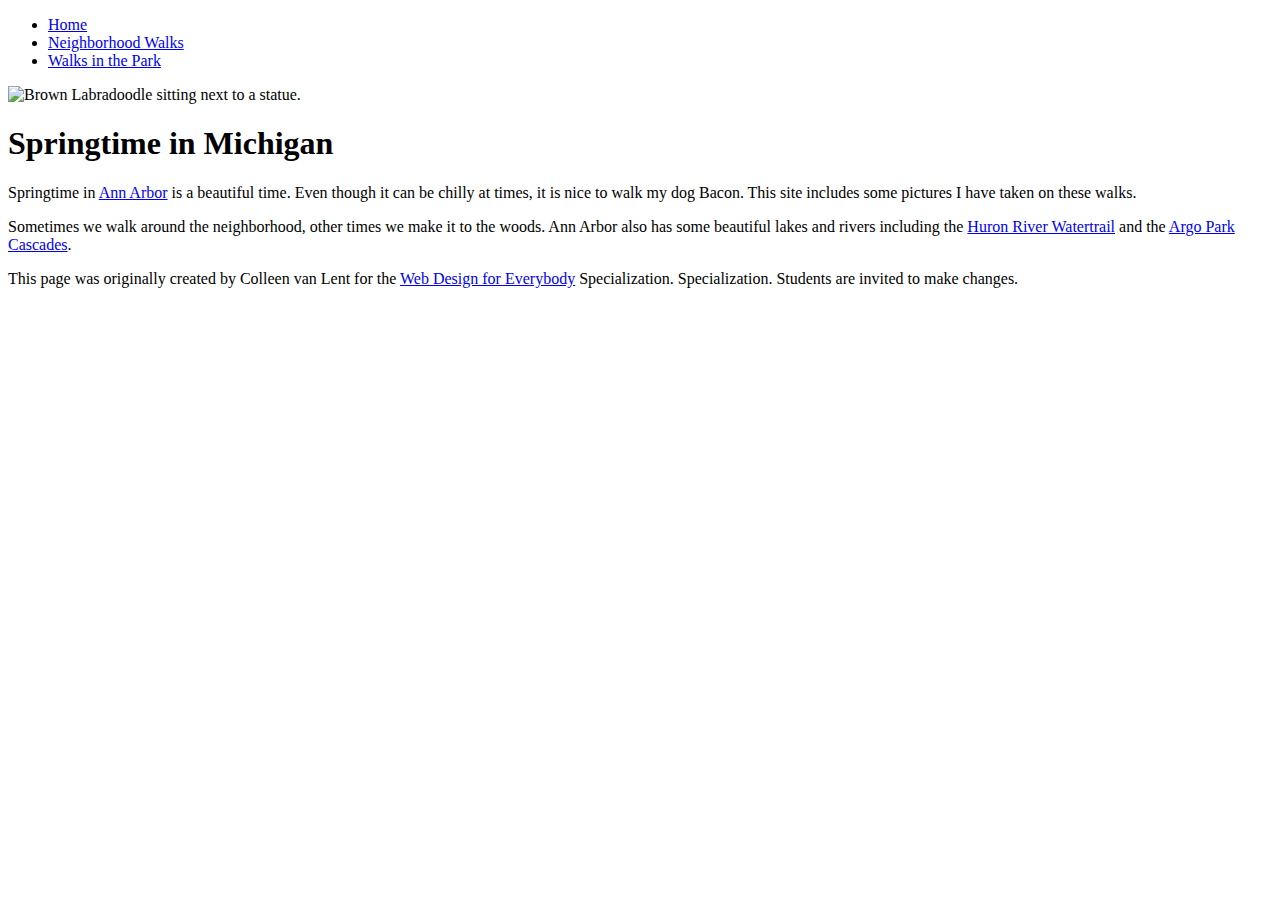
==== index.html @ 5b2d802c "css added" ====
<!DOCTYPE html>
<html lang="en">

<head>
  <meta charset="utf-8">
  <meta name="viewport" content="width=device-width">
  <title>Springtime In Michigan</title>
  <!-- You will need to link to the CSS file -->
</head>

<body>
  <header>
    <nav>
      <ul>
        <li><a href="index.html">Home</a></li>
        <li><a href="neighborhood.html">Neighborhood Walks</a></li>
        <li><a href="parks.html">Walks in the Park</a></li>
      </ul>
    </nav>
    <img src="images/BaconGallupPark.jpg" width="200" alt="Brown Labradoodle sitting next to a statue.">
    <h1>Springtime in Michigan</h1>
  </header>
  <main>
    <p>Springtime in <a href="https://www.michigan.org/city/ann-arbor">Ann Arbor</a> is a beautiful time. Even though
      it can be chilly at times, it is nice to walk my dog Bacon. This site includes some pictures I have taken on
      these walks. </p>

    <p>Sometimes we walk around the neighborhood, other times we make it to the woods. Ann Arbor also has some
      beautiful lakes and rivers including the <a
        href="https://www.annarbor.org/things-to-do/recreation-outdoors/huron-river/">Huron River Watertrail</a> and
      the <a href="https://www.a2gov.org/departments/Parks-Recreation/parks-places/argo/pages/default.aspx">Argo Park
        Cascades</a>.</p>

  </main>
  <footer>
    <p>This page was originally created by Colleen van Lent for the <a
        href="https://www.coursera.org/specializations/web-design"> Web Design for Everybody</a> Specialization.
      Specialization. Students are invited to make changes.</p>
  </footer>

</body>

</html>
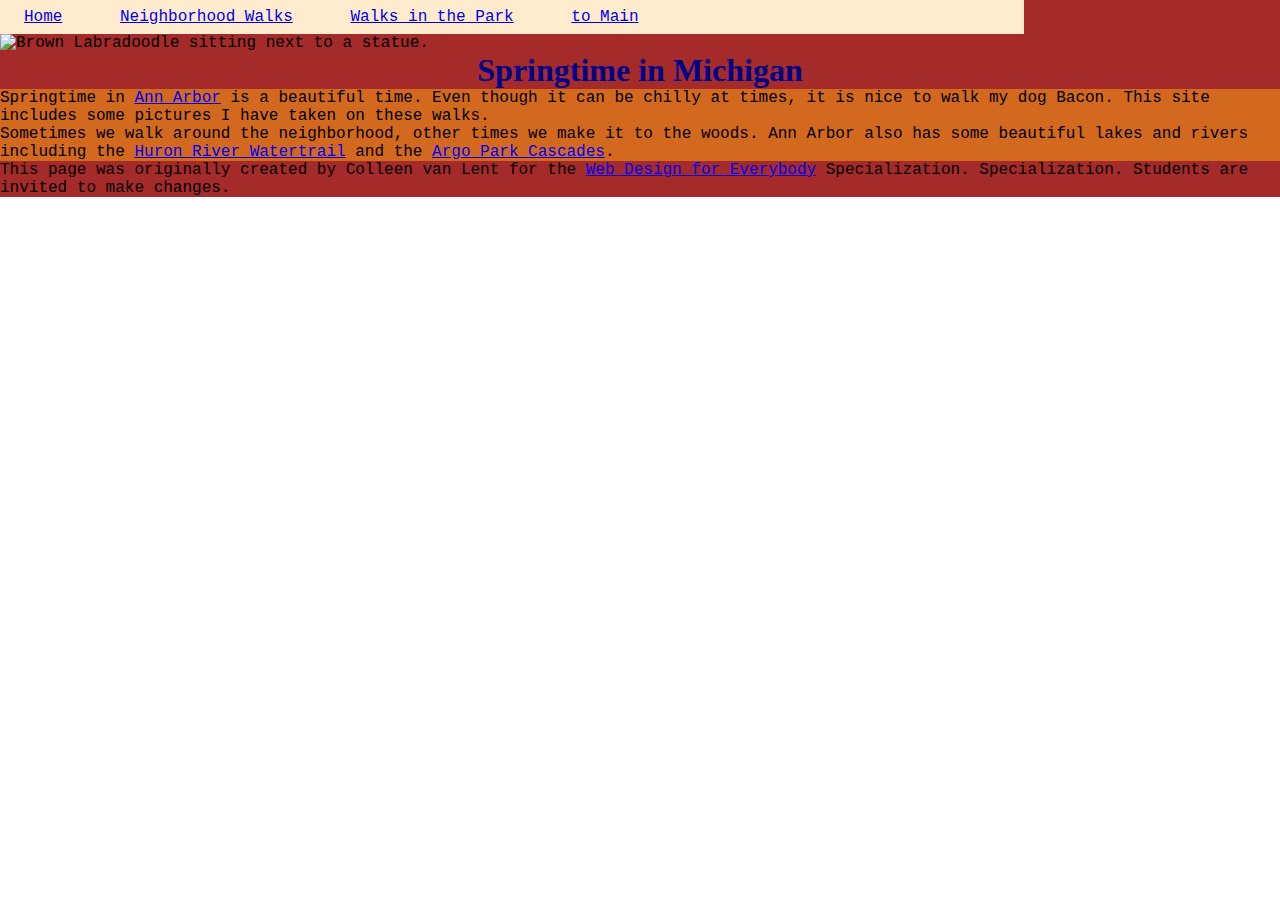
==== commit 9906f1cf: "asd" ====
--- a/index.html
+++ b/index.html
@@ -1,43 +1,59 @@
 <!DOCTYPE html>
 <html lang="en">
+  <head>
+    <meta charset="utf-8" />
+    <meta name="viewport" content="width=device-width" />
+    <title>Springtime In Michigan</title>
+    <link rel="stylesheet" href="styles/styles.css" />
+  </head>
 
-<head>
-  <meta charset="utf-8">
-  <meta name="viewport" content="width=device-width">
-  <title>Springtime In Michigan</title>
-  <!-- You will need to link to the CSS file -->
-</head>
+  <body>
+    <header>
+      <nav>
+        <ul>
+          <li><a href="index.html">Home</a></li>
+          <li><a href="neighborhood.html">Neighborhood Walks</a></li>
+          <li><a href="parks.html">Walks in the Park</a></li>
+          <li><a href="index.html#main">to Main</a></li>
+        </ul>
+      </nav>
+      <img
+        src="images/BaconGallupPark.jpg"
+        width="200"
+        alt="Brown Labradoodle sitting next to a statue." />
+      <h1>Springtime in Michigan</h1>
+    </header>
+    <main id="main">
+      <p>
+        Springtime in
+        <a href="https://www.michigan.org/city/ann-arbor">Ann Arbor</a> is a
+        beautiful time. Even though it can be chilly at times, it is nice to
+        walk my dog Bacon. This site includes some pictures I have taken on
+        these walks.
+      </p>
 
-<body>
-  <header>
-    <nav>
-      <ul>
-        <li><a href="index.html">Home</a></li>
-        <li><a href="neighborhood.html">Neighborhood Walks</a></li>
-        <li><a href="parks.html">Walks in the Park</a></li>
-      </ul>
-    </nav>
-    <img src="images/BaconGallupPark.jpg" width="200" alt="Brown Labradoodle sitting next to a statue.">
-    <h1>Springtime in Michigan</h1>
-  </header>
-  <main>
-    <p>Springtime in <a href="https://www.michigan.org/city/ann-arbor">Ann Arbor</a> is a beautiful time. Even though
-      it can be chilly at times, it is nice to walk my dog Bacon. This site includes some pictures I have taken on
-      these walks. </p>
-
-    <p>Sometimes we walk around the neighborhood, other times we make it to the woods. Ann Arbor also has some
-      beautiful lakes and rivers including the <a
-        href="https://www.annarbor.org/things-to-do/recreation-outdoors/huron-river/">Huron River Watertrail</a> and
-      the <a href="https://www.a2gov.org/departments/Parks-Recreation/parks-places/argo/pages/default.aspx">Argo Park
-        Cascades</a>.</p>
-
-  </main>
-  <footer>
-    <p>This page was originally created by Colleen van Lent for the <a
-        href="https://www.coursera.org/specializations/web-design"> Web Design for Everybody</a> Specialization.
-      Specialization. Students are invited to make changes.</p>
-  </footer>
-
-</body>
-
-</html>+      <p>
+        Sometimes we walk around the neighborhood, other times we make it to the
+        woods. Ann Arbor also has some beautiful lakes and rivers including the
+        <a
+          href="https://www.annarbor.org/things-to-do/recreation-outdoors/huron-river/"
+          >Huron River Watertrail</a
+        >
+        and the
+        <a
+          href="https://www.a2gov.org/departments/Parks-Recreation/parks-places/argo/pages/default.aspx"
+          >Argo Park Cascades</a
+        >.
+      </p>
+    </main>
+    <footer>
+      <p>
+        This page was originally created by Colleen van Lent for the
+        <a href="https://www.coursera.org/specializations/web-design">
+          Web Design for Everybody</a
+        >
+        Specialization. Specialization. Students are invited to make changes.
+      </p>
+    </footer>
+  </body>
+</html>
--- a/styles/styles.css
+++ b/styles/styles.css
@@ -0,0 +1,69 @@
+*{
+  box-sizing: border-box;
+  padding: 0;
+  margin: 0;
+}
+
+body{
+  font-family: 'Courier New', Courier, monospace;
+}
+
+header{
+  background-color: brown;
+}
+
+nav {
+  background-color: blanchedalmond;
+  width: 80%;
+}
+
+nav ul > li{
+  display: inline-block;
+  padding: .5rem 1.5rem;
+}
+
+nav > img{
+  width: 10%;
+}
+
+.grid{
+  display: grid;
+  grid-template-columns: 40% 40%;
+  justify-content: center;
+  align-items: center;
+}
+
+.grid > img{
+  margin: auto;
+}
+
+.flex{
+  display: flex;
+  flex-wrap: wrap;
+  justify-content: space-around;
+}
+
+
+main{
+  background-color: chocolate;
+  font-size: 1rem;
+}
+
+footer{
+  background-color: brown;
+}
+
+/* li{
+  width: 75%;
+} */
+
+h1{
+  text-align: center;
+  font-family: 'Times New Roman', Times, serif;
+  color: darkblue;
+}
+
+p{
+  line-height: 1.125rem;
+}
+
